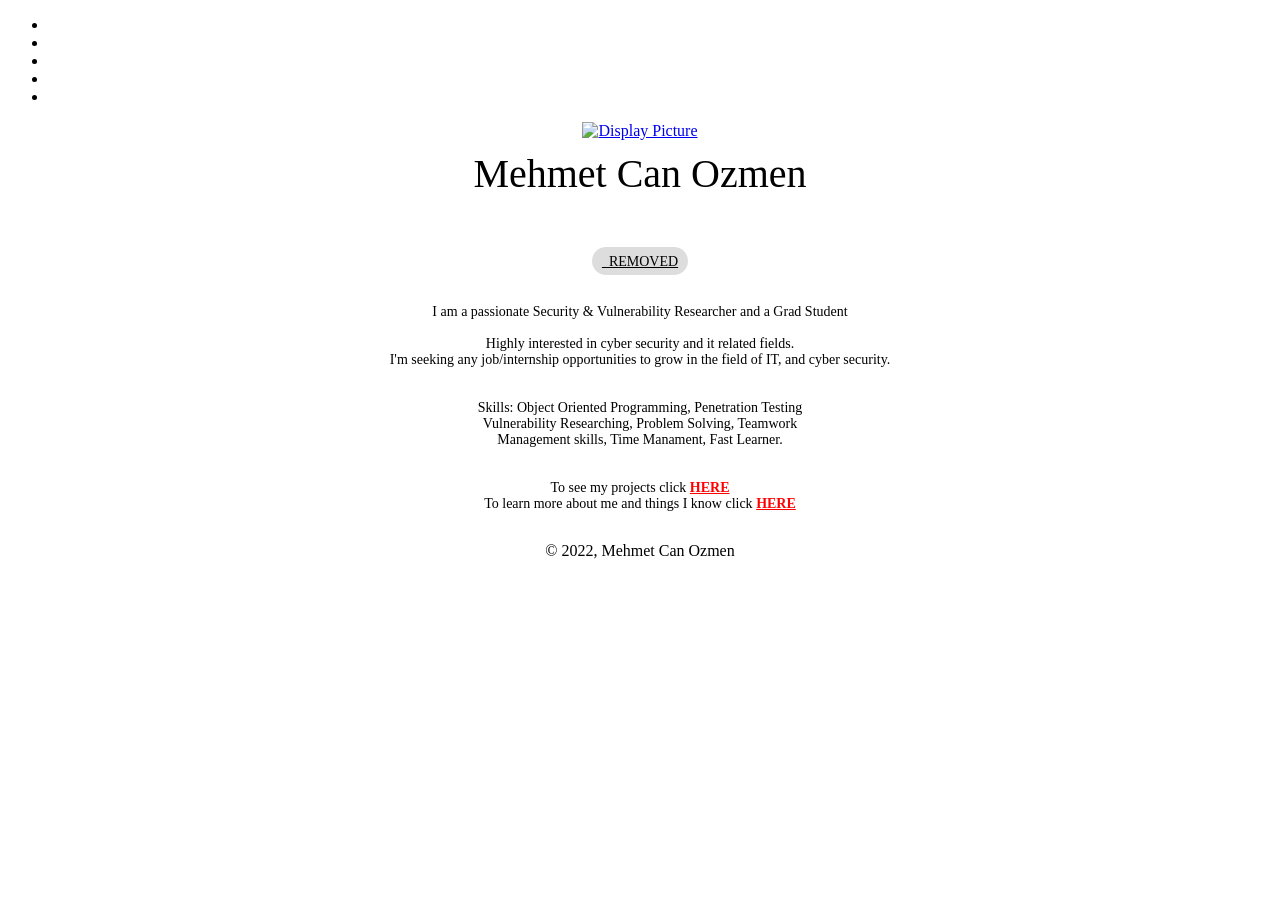
==== js/index.html @ 0327aa3e "Add files via upload old website files" ====
<!DOCTYPE html>
<html lang="en">
<head>
  <meta charset="UTF-8">
  <meta name="viewport" content="width=device-width, initial-scale=1.0">
  <meta http-equiv="X-UA-Compatible" content="ie=edge">
  <title>Mehmet Can Ozmen</title>
  <link rel="shortcut icon" href="favicon.ico">
  <link rel="stylesheet" href="style.css">
  <script src="https://kit.fontawesome.com/00af0778db.js" crossorigin="anonymous"></script>
</head>
<body>
  <div id="particles-js"></div>
  <script type="text/javascript" src="js/particles.min.js"></script>
  <script type="text/javascript" src="js/app.js"></script>
<div>
    <div class="navigation">
        <ul>
            <li>
                <a href="contact.html" title="Write Me"><i class="fas fa-comment"></i></a>
            </li>
            <li>
                <a href="about.html" title="About Me"><i class="fas fa-user"></i></a>
            </li>
            <li>
                <a href="projects.html" title="Projects"><i class="fas fa-project-diagram"></i></a>
            </li>
            <li>
                <a href="work.html" title="Work Experience"><i class="fas fa-briefcase"></i></a>
            </li>
            <li>
                <a href="index.html" title="Home"><i class="fas fa-home"></i></a>
            </li>
        </ul>
    </div>
    <div style="text-align: center">
        <a class="profile" href="about.html"><img class="profile" src="assets/images/dp.jpg" alt="Display Picture"></a>
        <p style="margin-top: 10px; font-size: 40px; text-align: center">Mehmet Can Ozmen</p>
    </div>
    <div style="text-align: center;">
        <div style="margin-bottom: 15px; margin-top: 10px; display: inline-block; color: #000000CC; background-color: #00000022; padding: 5px 10px 5px 10px; border-radius: 15px">
            <a style="color: #000; font-size: 14px" href="mailto:REMOVED?Subject=Hello!" target="_top">
                <i class="fas fa-envelope"></i>
                   &ensp;REMOVED
            </a>
        </div>

        <div style="text-align: center; margin: 5px; color: black">
            <p style="font-size: 14px">
                I am a passionate Security & Vulnerability Researcher and a Grad Student<br>
                <br>
                Highly interested in cyber security and it related fields.<br>
                I'm seeking any job/internship opportunities to grow in the field of IT, and cyber security.<br>
                <br>
                <br>
                Skills: Object Oriented Programming, Penetration Testing <br>
                Vulnerability Researching, Problem Solving, Teamwork <br>
                Management skills, Time Manament, Fast Learner. <br>
                <br>
                <br>

                To see my projects click <a href="projects.html" style="color:red;"><b>HERE</b></a> <br>
                To learn more about me and things I know click <a href="about.html" style="color:red;"><b>HERE</b></a>
            </p>
        </div>
    </div>

    <div class="social" style="margin-top: 30px">
        <a class="gh" href="https://github.com/canmenzo" target="_blank"><i class="fab fa-github"></i></a>
        <a class="ig" href="https://instagram.com/cnmenzo" target="_blank"><i class="fab fa-instagram"></i></a>
        <a class="ln" href="https://linkedin.com/in/canmenzo/" target="_blank"><i class="fab fa-linkedin-in"></i></a>
        <a class="tw" href="https://twitter.com/canmenzo" target="_blank"><i class="fab fa-twitter"></i></a>
      </div>
      
    <div style="text-align: center">
        <footer>&copy; 2022, Mehmet Can Ozmen</footer>
    </div>
</body>
</html>
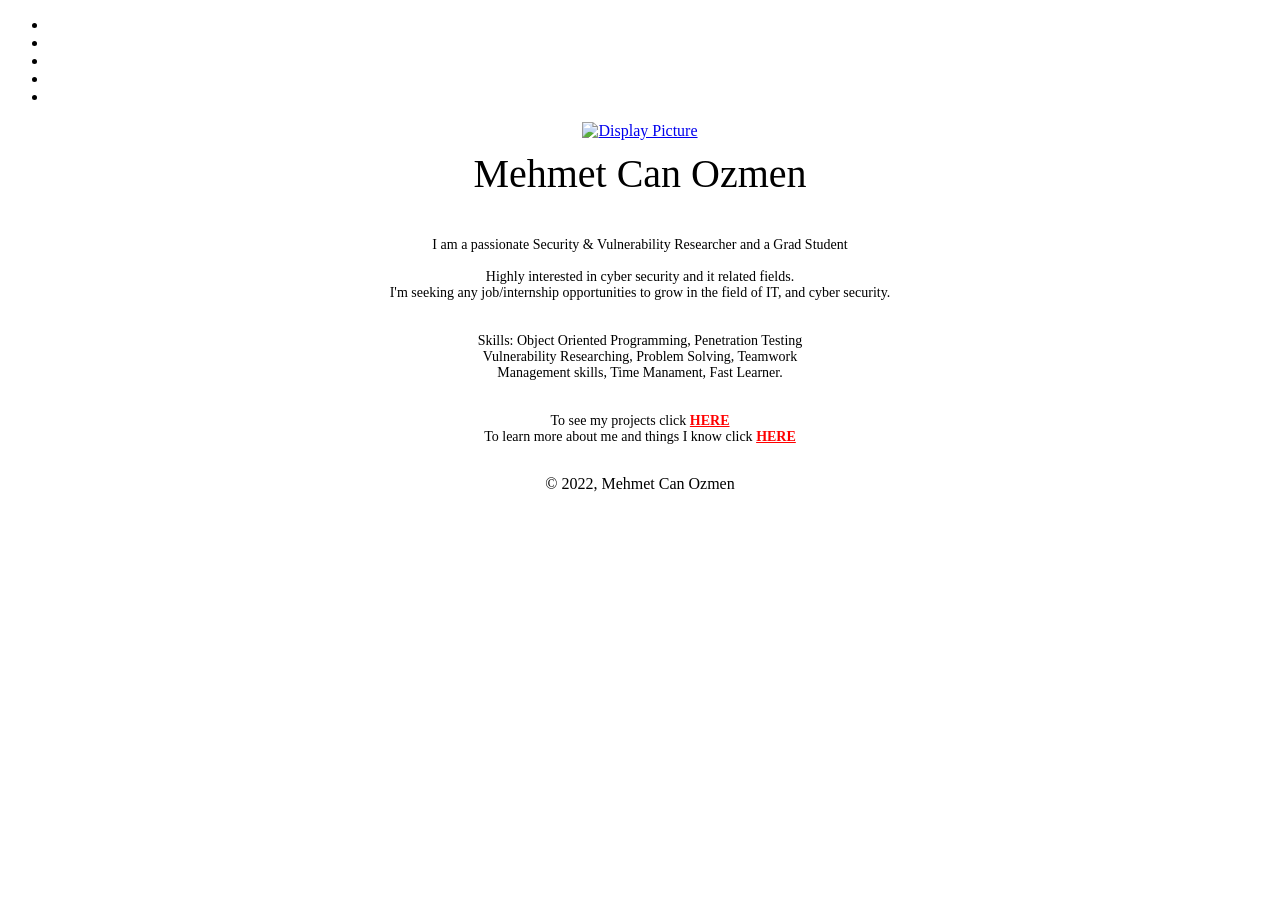
==== commit b34a2f7b: "Remove personal email, Formspree ID, CNAME and thumbnail caches Swap the index bio for the tamer ver" ====
--- a/js/index.html
+++ b/js/index.html
@@ -38,12 +38,6 @@
         <p style="margin-top: 10px; font-size: 40px; text-align: center">Mehmet Can Ozmen</p>
     </div>
     <div style="text-align: center;">
-        <div style="margin-bottom: 15px; margin-top: 10px; display: inline-block; color: #000000CC; background-color: #00000022; padding: 5px 10px 5px 10px; border-radius: 15px">
-            <a style="color: #000; font-size: 14px" href="mailto:REMOVED?Subject=Hello!" target="_top">
-                <i class="fas fa-envelope"></i>
-                   &ensp;REMOVED
-            </a>
-        </div>
 
         <div style="text-align: center; margin: 5px; color: black">
             <p style="font-size: 14px">
